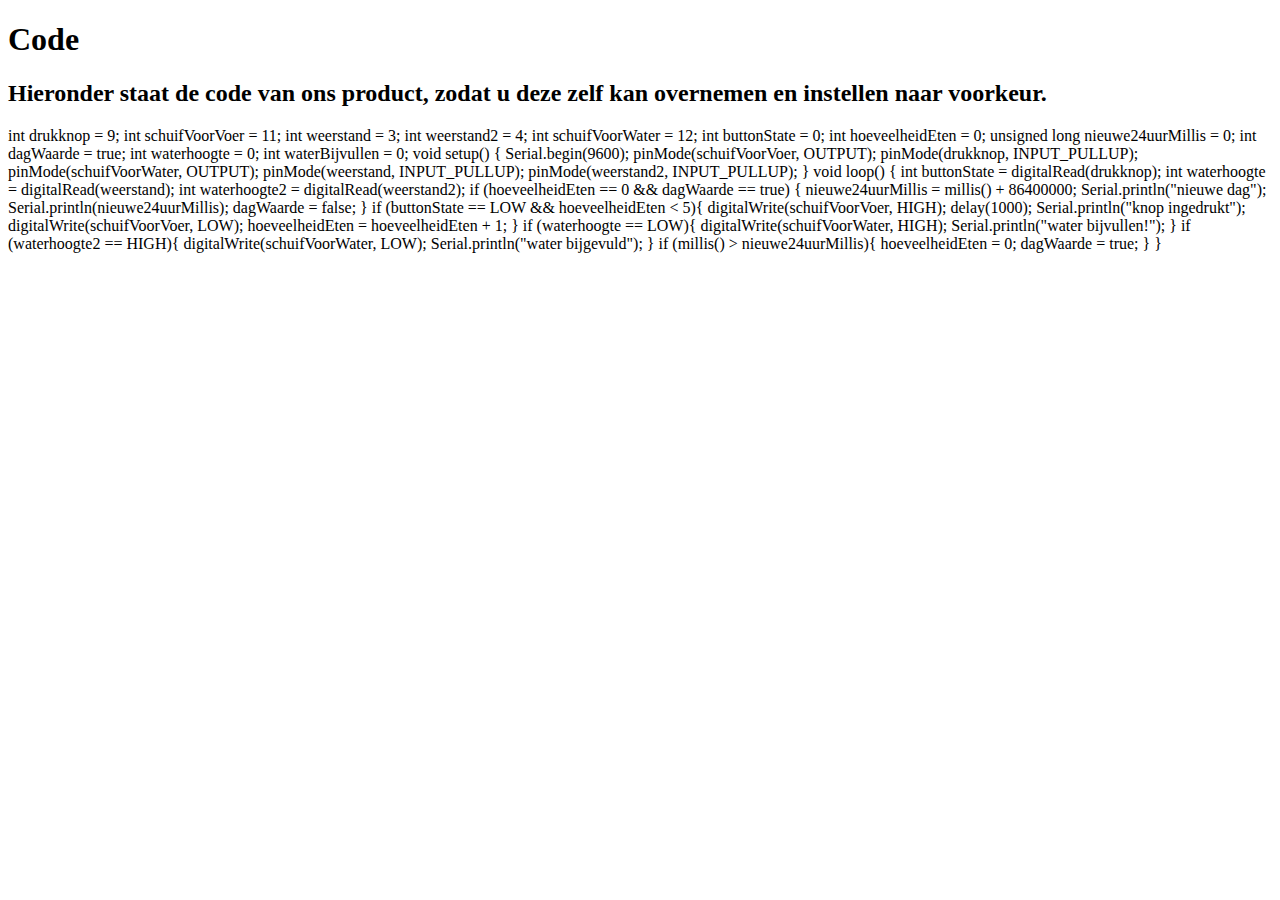
==== Code.html @ 53faa2d5 "Code.html aangemaakt" ====
<!DOCTYPE html>
<html>
<body>

<H1>Code</H1>

<H2>Hieronder staat de code van ons product, zodat u deze zelf kan overnemen en instellen naar voorkeur.</H2>

<p>int drukknop = 9;
int schuifVoorVoer = 11;

int weerstand = 3;
int weerstand2 = 4;
int schuifVoorWater = 12;

int buttonState = 0;
int hoeveelheidEten = 0;

unsigned long nieuwe24uurMillis = 0;
int dagWaarde = true;

int waterhoogte = 0;
int waterBijvullen = 0;

void setup() {

  Serial.begin(9600);
  pinMode(schuifVoorVoer, OUTPUT);
  pinMode(drukknop, INPUT_PULLUP);
  
  pinMode(schuifVoorWater, OUTPUT);
  pinMode(weerstand, INPUT_PULLUP);
  pinMode(weerstand2, INPUT_PULLUP);

}

void loop() {
  
  int buttonState = digitalRead(drukknop);
  int waterhoogte = digitalRead(weerstand);
  int waterhoogte2 = digitalRead(weerstand2);
    
  if (hoeveelheidEten == 0 && dagWaarde == true) {
    
    nieuwe24uurMillis = millis() + 86400000;
    Serial.println("nieuwe dag");
    Serial.println(nieuwe24uurMillis);
    dagWaarde = false;
    
  }
  
  if (buttonState == LOW && hoeveelheidEten < 5){
     
    digitalWrite(schuifVoorVoer, HIGH);
    delay(1000);
    Serial.println("knop ingedrukt");
    digitalWrite(schuifVoorVoer, LOW);
    hoeveelheidEten = hoeveelheidEten + 1;
    
  }

  if (waterhoogte == LOW){         
  
    digitalWrite(schuifVoorWater, HIGH);  
    Serial.println("water bijvullen!");
  
  } 

  if (waterhoogte2 == HIGH){

    digitalWrite(schuifVoorWater, LOW);
    Serial.println("water bijgevuld");
  
  }
 
  if (millis() > nieuwe24uurMillis){
    
    hoeveelheidEten = 0;
    dagWaarde = true;
  
  }
}
</p>
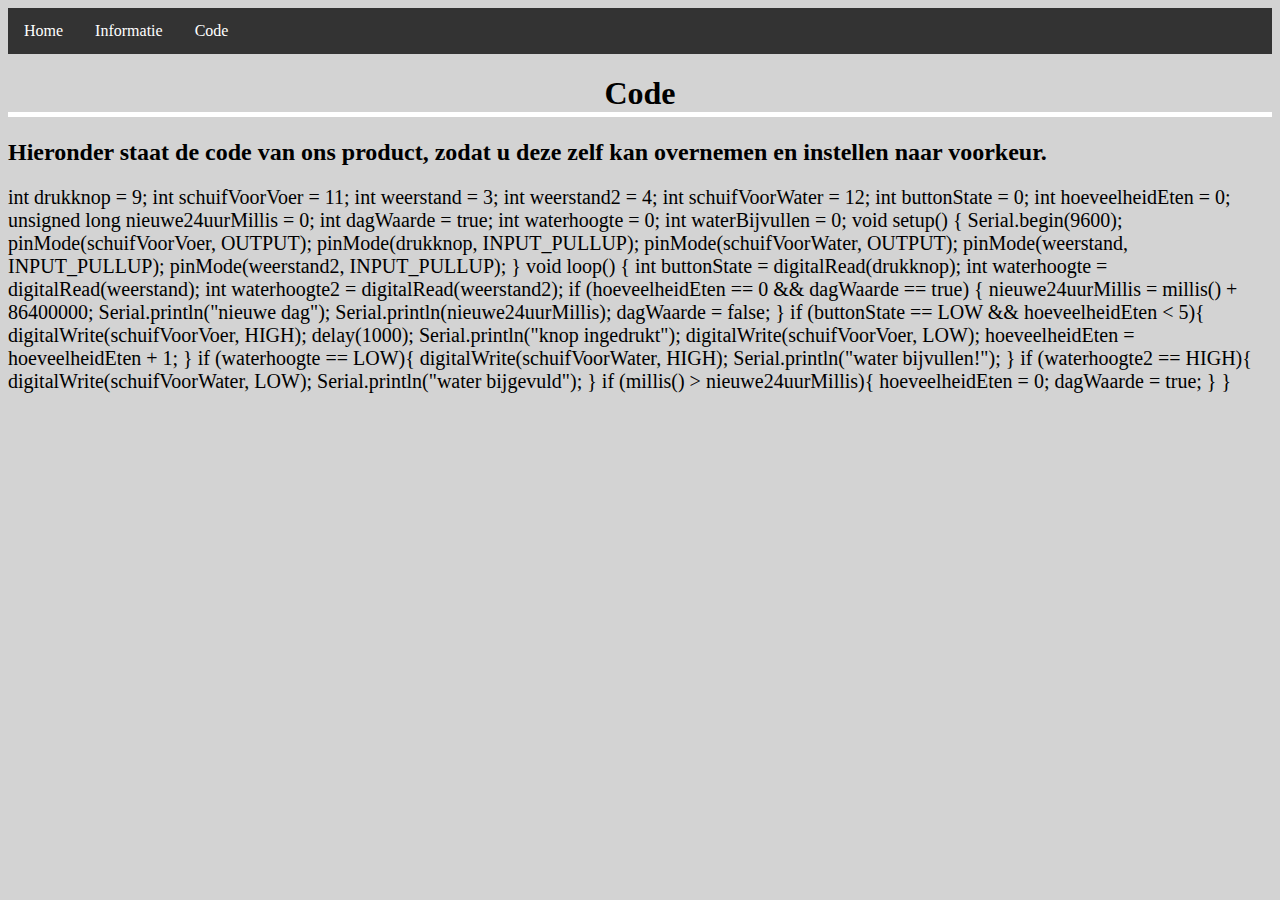
==== commit e96f2018: "code 1.0 grappenmakers van githonden" ====
--- a/Code.html
+++ b/Code.html
@@ -1,7 +1,13 @@
 <!DOCTYPE html>
 <html>
 <body>
+<link rel="stylesheet" href="Code.css">
+     <ul>
+  <li><a href="Index.html">Home</a></li>
+  <li><a href="informatie.html">Informatie</a></li>
+  <li><a href="Code.html">Code</a></li>
 
+</ul>  
 <H1>Code</H1>
 
 <H2>Hieronder staat de code van ons product, zodat u deze zelf kan overnemen en instellen naar voorkeur.</H2>
@@ -80,4 +86,7 @@
   
   }
 }
-</p>+</p>
+
+</body>
+</html>--- a/Code.css
+++ b/Code.css
@@ -0,0 +1,39 @@
+body {
+    background-color: lightgray;
+}
+
+h1 {
+    color: black;
+    text-align: center;
+    border-bottom-color: white;
+    border-bottom-style: solid;
+    border-bottom-width: thick;
+}
+
+p {  
+    font-family: 'Times New Roman', Times, serif;
+    font-size: 20px;
+}
+ul {
+  list-style-type: none;
+  margin: 0;
+  padding: 0;
+  overflow: hidden;
+  background-color: #333;
+}
+
+li {
+  float: left;
+}
+
+li a {
+  display: block;
+  color: white;
+  text-align: center;
+  padding: 14px 16px;
+  text-decoration: none;
+}
+
+li a:hover {
+  background-color: #111;
+}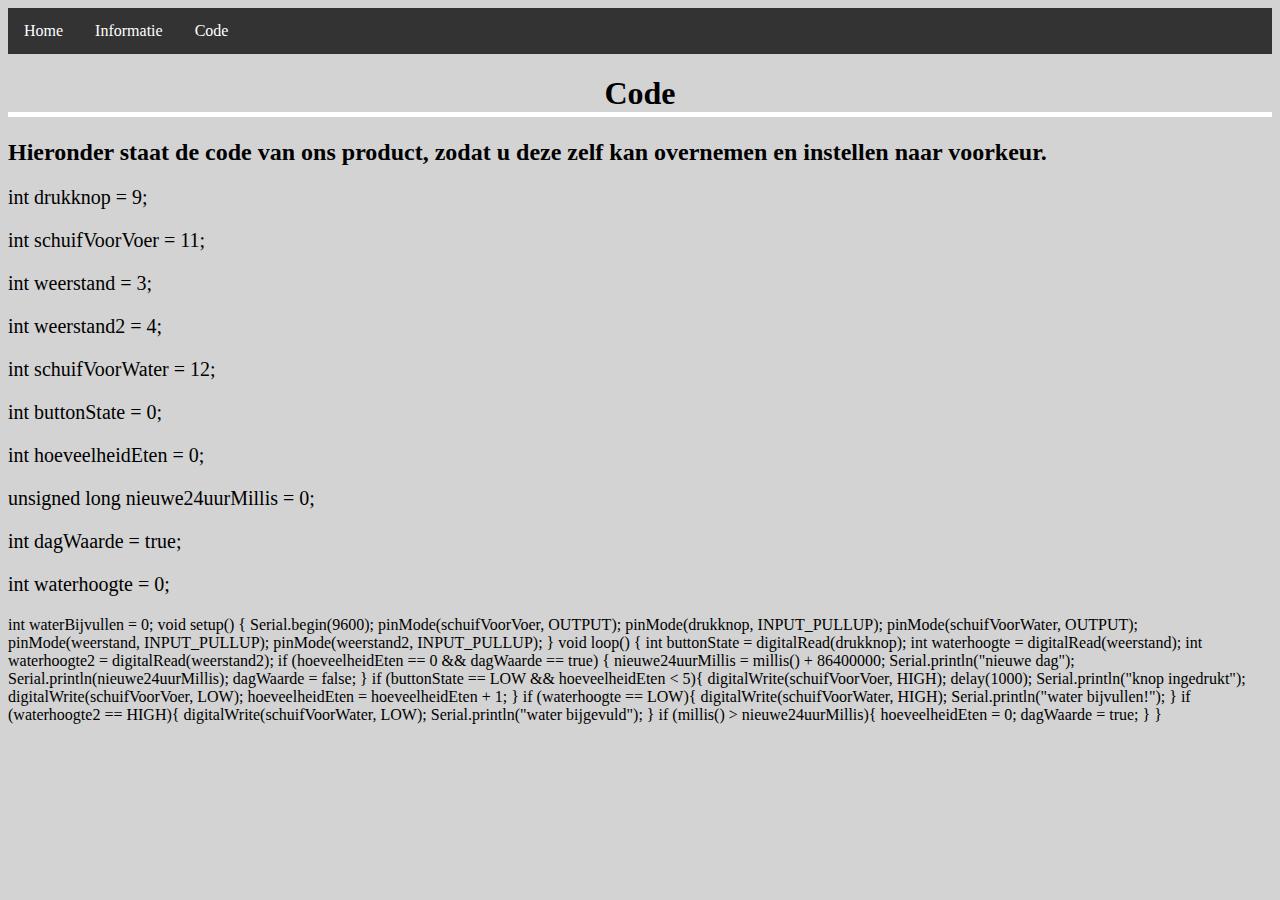
==== commit c956b317: "joden P's" ====
--- a/Code.html
+++ b/Code.html
@@ -12,20 +12,20 @@
 
 <H2>Hieronder staat de code van ons product, zodat u deze zelf kan overnemen en instellen naar voorkeur.</H2>
 
-<p>int drukknop = 9;
-int schuifVoorVoer = 11;
+<p>int drukknop = 9;</p>
+<p>int schuifVoorVoer = 11;</p>
 
-int weerstand = 3;
-int weerstand2 = 4;
-int schuifVoorWater = 12;
+<p>int weerstand = 3;</p>
+<p>int weerstand2 = 4;</p>
+<p>int schuifVoorWater = 12;
 
-int buttonState = 0;
-int hoeveelheidEten = 0;
+<p>int buttonState = 0;</p>
+<p>int hoeveelheidEten = 0;</p>
 
-unsigned long nieuwe24uurMillis = 0;
-int dagWaarde = true;
+<p>unsigned long nieuwe24uurMillis = 0;</p>
+<p>int dagWaarde = true;</p>
 
-int waterhoogte = 0;
+<p>int waterhoogte = 0;</p>
 int waterBijvullen = 0;
 
 void setup() {
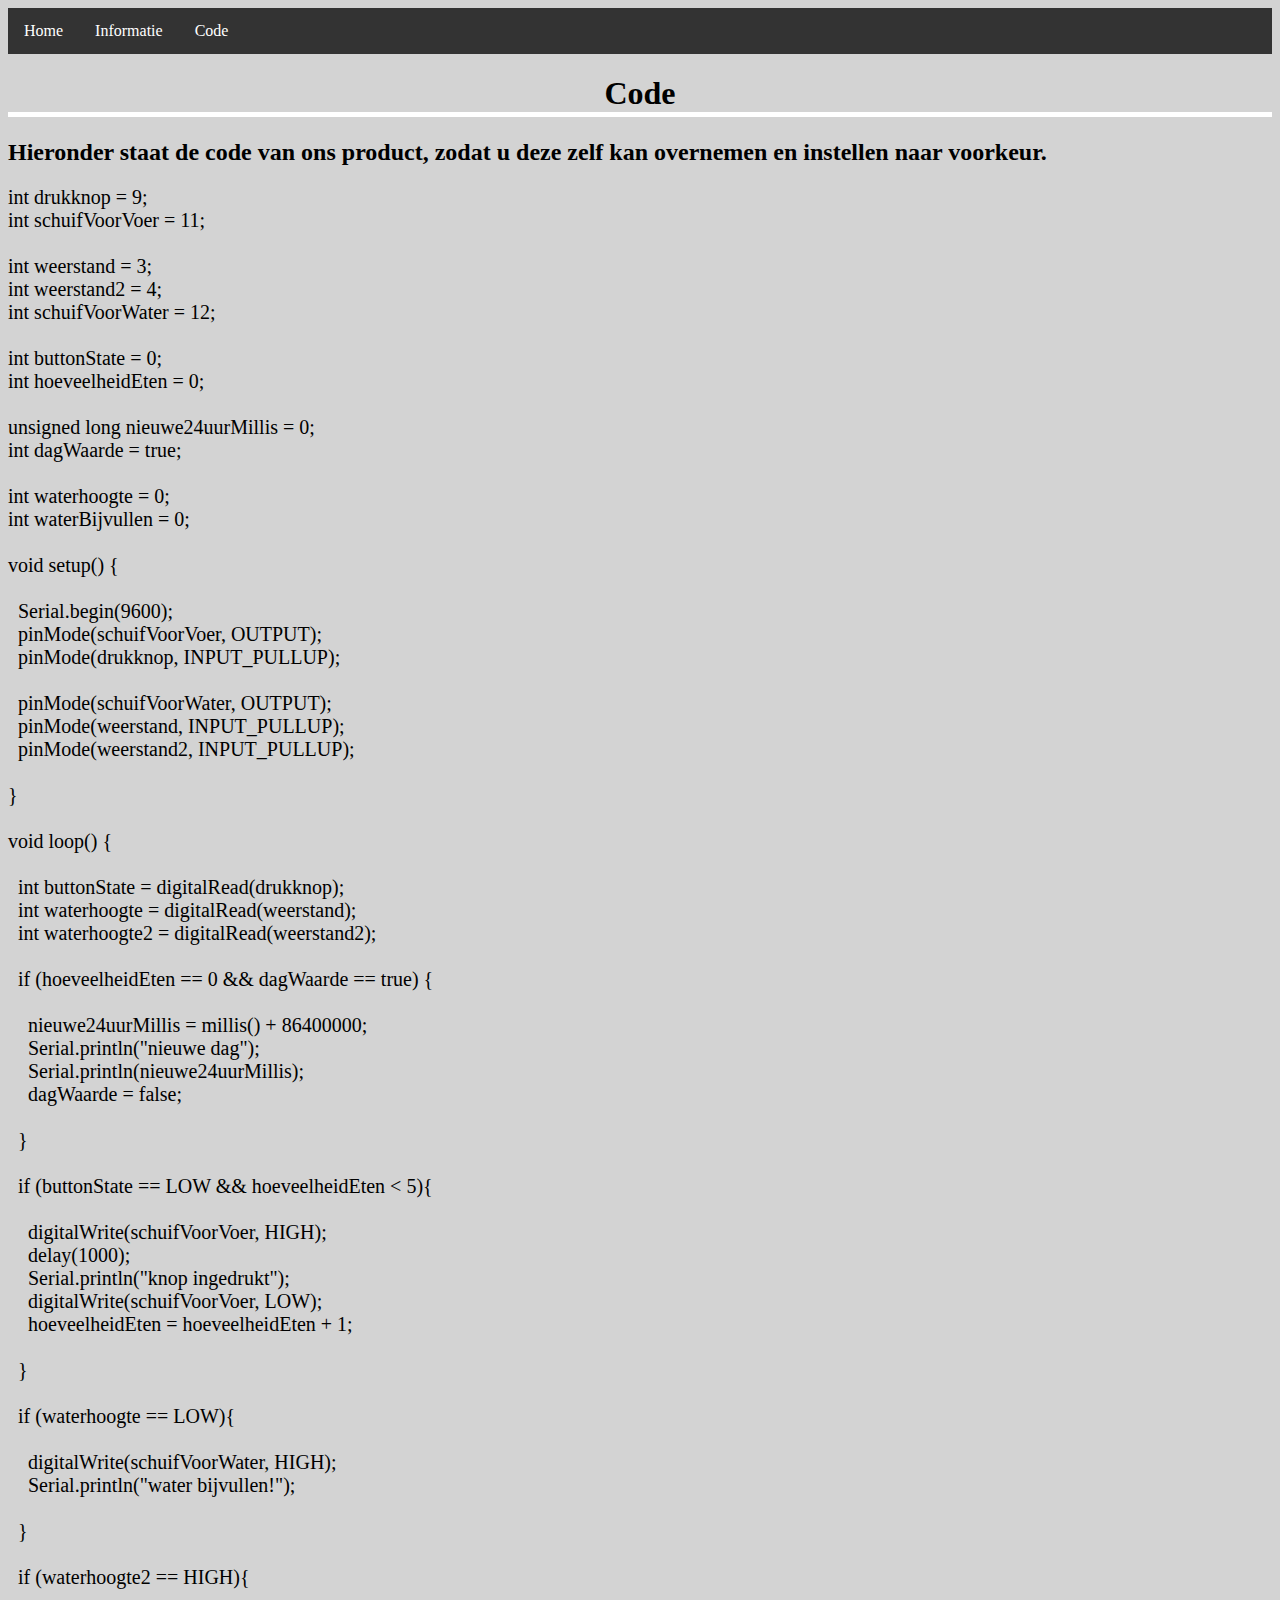
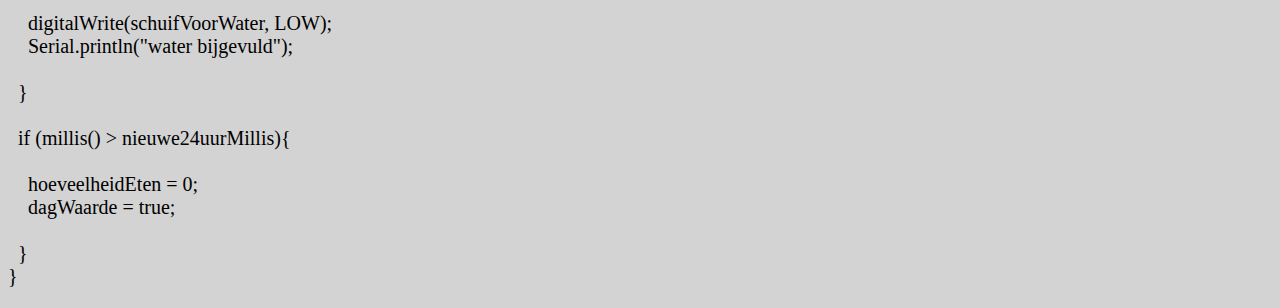
==== commit d6607bf5: "testt" ====
--- a/Code.html
+++ b/Code.html
@@ -12,20 +12,20 @@
 
 <H2>Hieronder staat de code van ons product, zodat u deze zelf kan overnemen en instellen naar voorkeur.</H2>
 
-<p>int drukknop = 9;</p>
-<p>int schuifVoorVoer = 11;</p>
+<pre>int drukknop = 9;
+int schuifVoorVoer = 11;
 
-<p>int weerstand = 3;</p>
-<p>int weerstand2 = 4;</p>
-<p>int schuifVoorWater = 12;
+int weerstand = 3;
+int weerstand2 = 4;
+int schuifVoorWater = 12;
 
-<p>int buttonState = 0;</p>
-<p>int hoeveelheidEten = 0;</p>
+int buttonState = 0;
+int hoeveelheidEten = 0;
 
-<p>unsigned long nieuwe24uurMillis = 0;</p>
-<p>int dagWaarde = true;</p>
+unsigned long nieuwe24uurMillis = 0;
+int dagWaarde = true;
 
-<p>int waterhoogte = 0;</p>
+int waterhoogte = 0;
 int waterBijvullen = 0;
 
 void setup() {
@@ -86,7 +86,7 @@
   
   }
 }
-</p>
+</pre>
 
 </body>
 </html>--- a/Code.css
+++ b/Code.css
@@ -10,7 +10,7 @@
     border-bottom-width: thick;
 }
 
-p {  
+pre {  
     font-family: 'Times New Roman', Times, serif;
     font-size: 20px;
 }
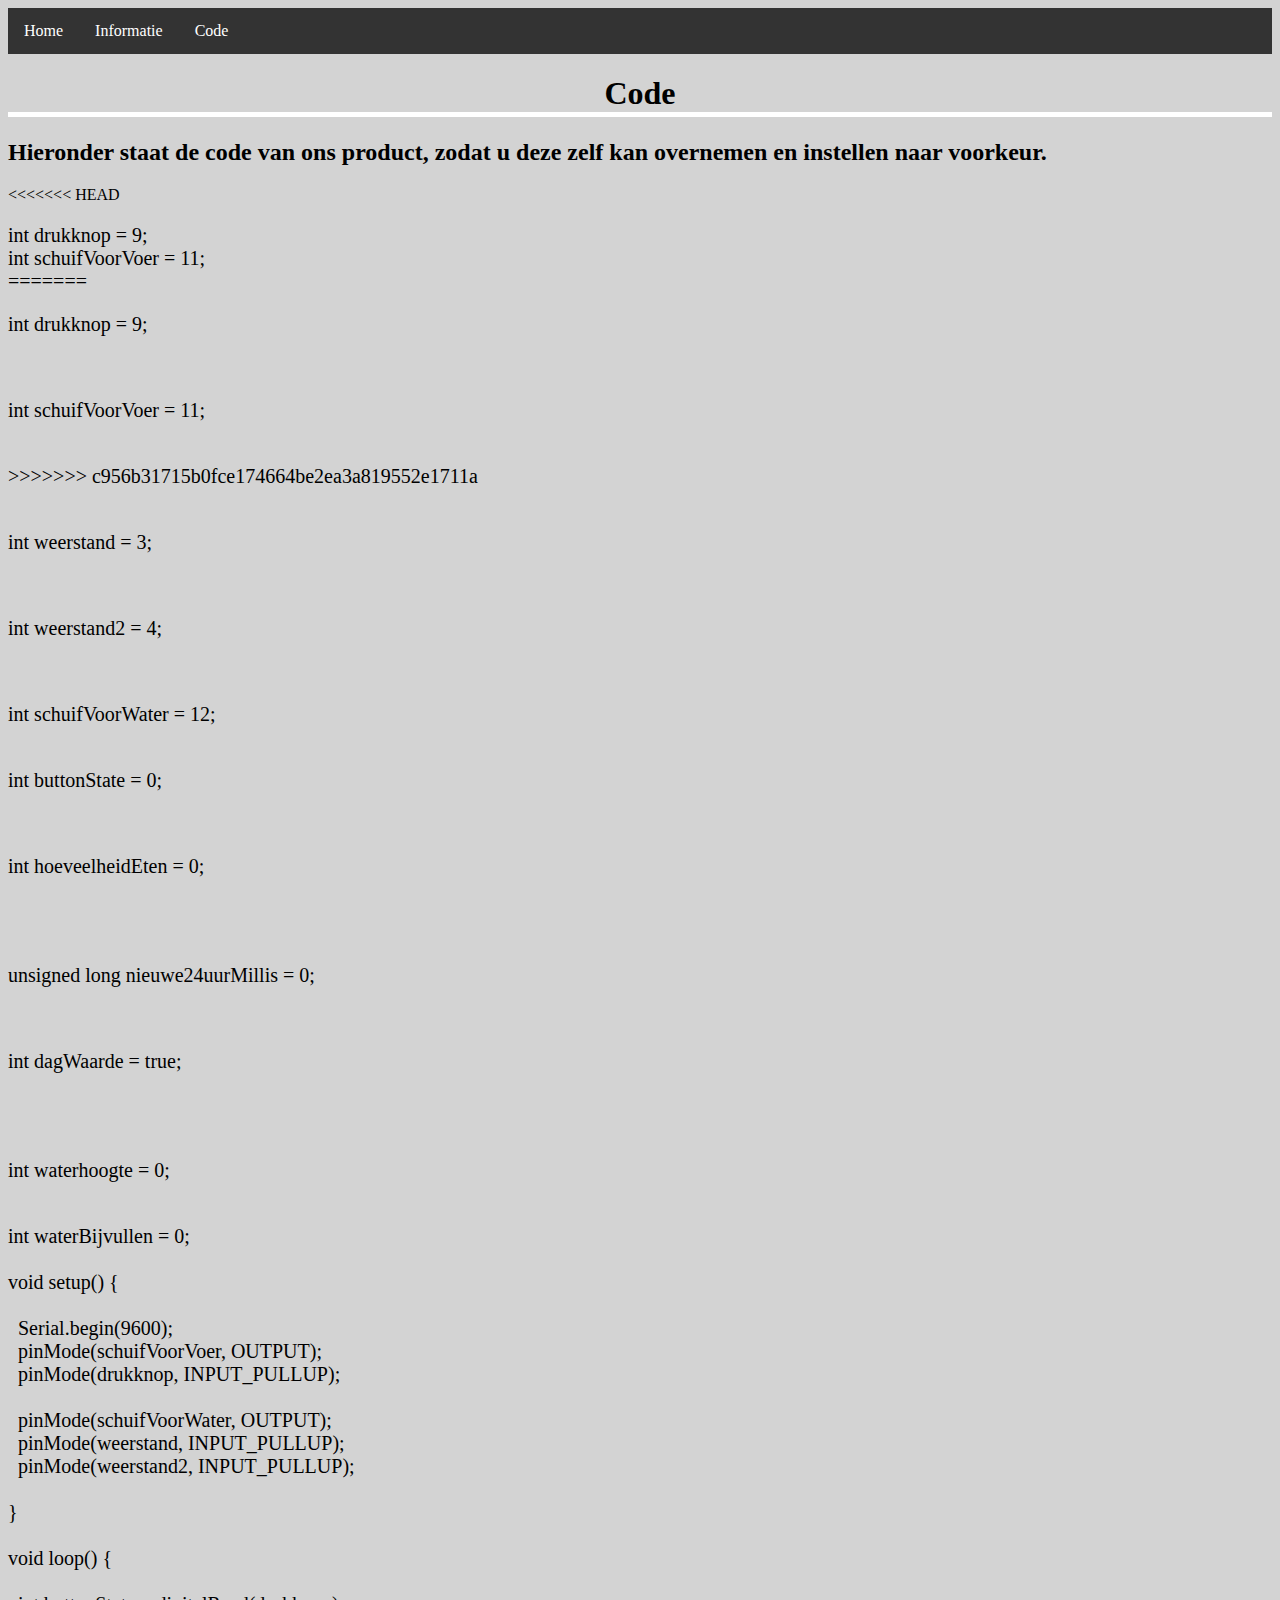
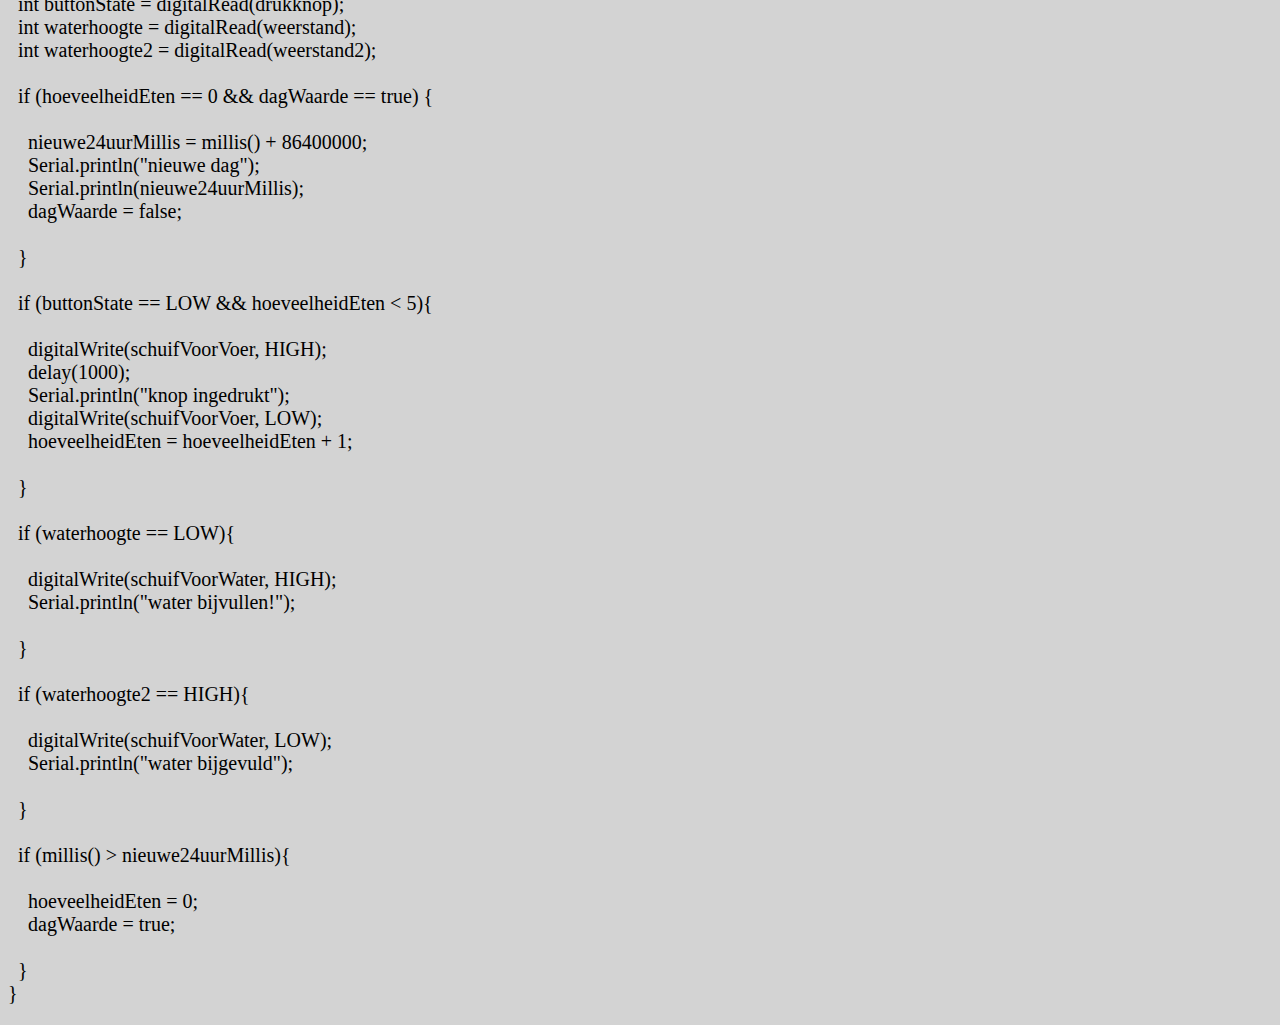
==== commit 00f10b98: "dit" ====
--- a/Code.html
+++ b/Code.html
@@ -12,20 +12,25 @@
 
 <H2>Hieronder staat de code van ons product, zodat u deze zelf kan overnemen en instellen naar voorkeur.</H2>
 
+<<<<<<< HEAD
 <pre>int drukknop = 9;
 int schuifVoorVoer = 11;
+=======
+<p>int drukknop = 9;</p>
+<p>int schuifVoorVoer = 11;</p>
+>>>>>>> c956b31715b0fce174664be2ea3a819552e1711a
 
-int weerstand = 3;
-int weerstand2 = 4;
-int schuifVoorWater = 12;
+<p>int weerstand = 3;</p>
+<p>int weerstand2 = 4;</p>
+<p>int schuifVoorWater = 12;
 
-int buttonState = 0;
-int hoeveelheidEten = 0;
+<p>int buttonState = 0;</p>
+<p>int hoeveelheidEten = 0;</p>
 
-unsigned long nieuwe24uurMillis = 0;
-int dagWaarde = true;
+<p>unsigned long nieuwe24uurMillis = 0;</p>
+<p>int dagWaarde = true;</p>
 
-int waterhoogte = 0;
+<p>int waterhoogte = 0;</p>
 int waterBijvullen = 0;
 
 void setup() {
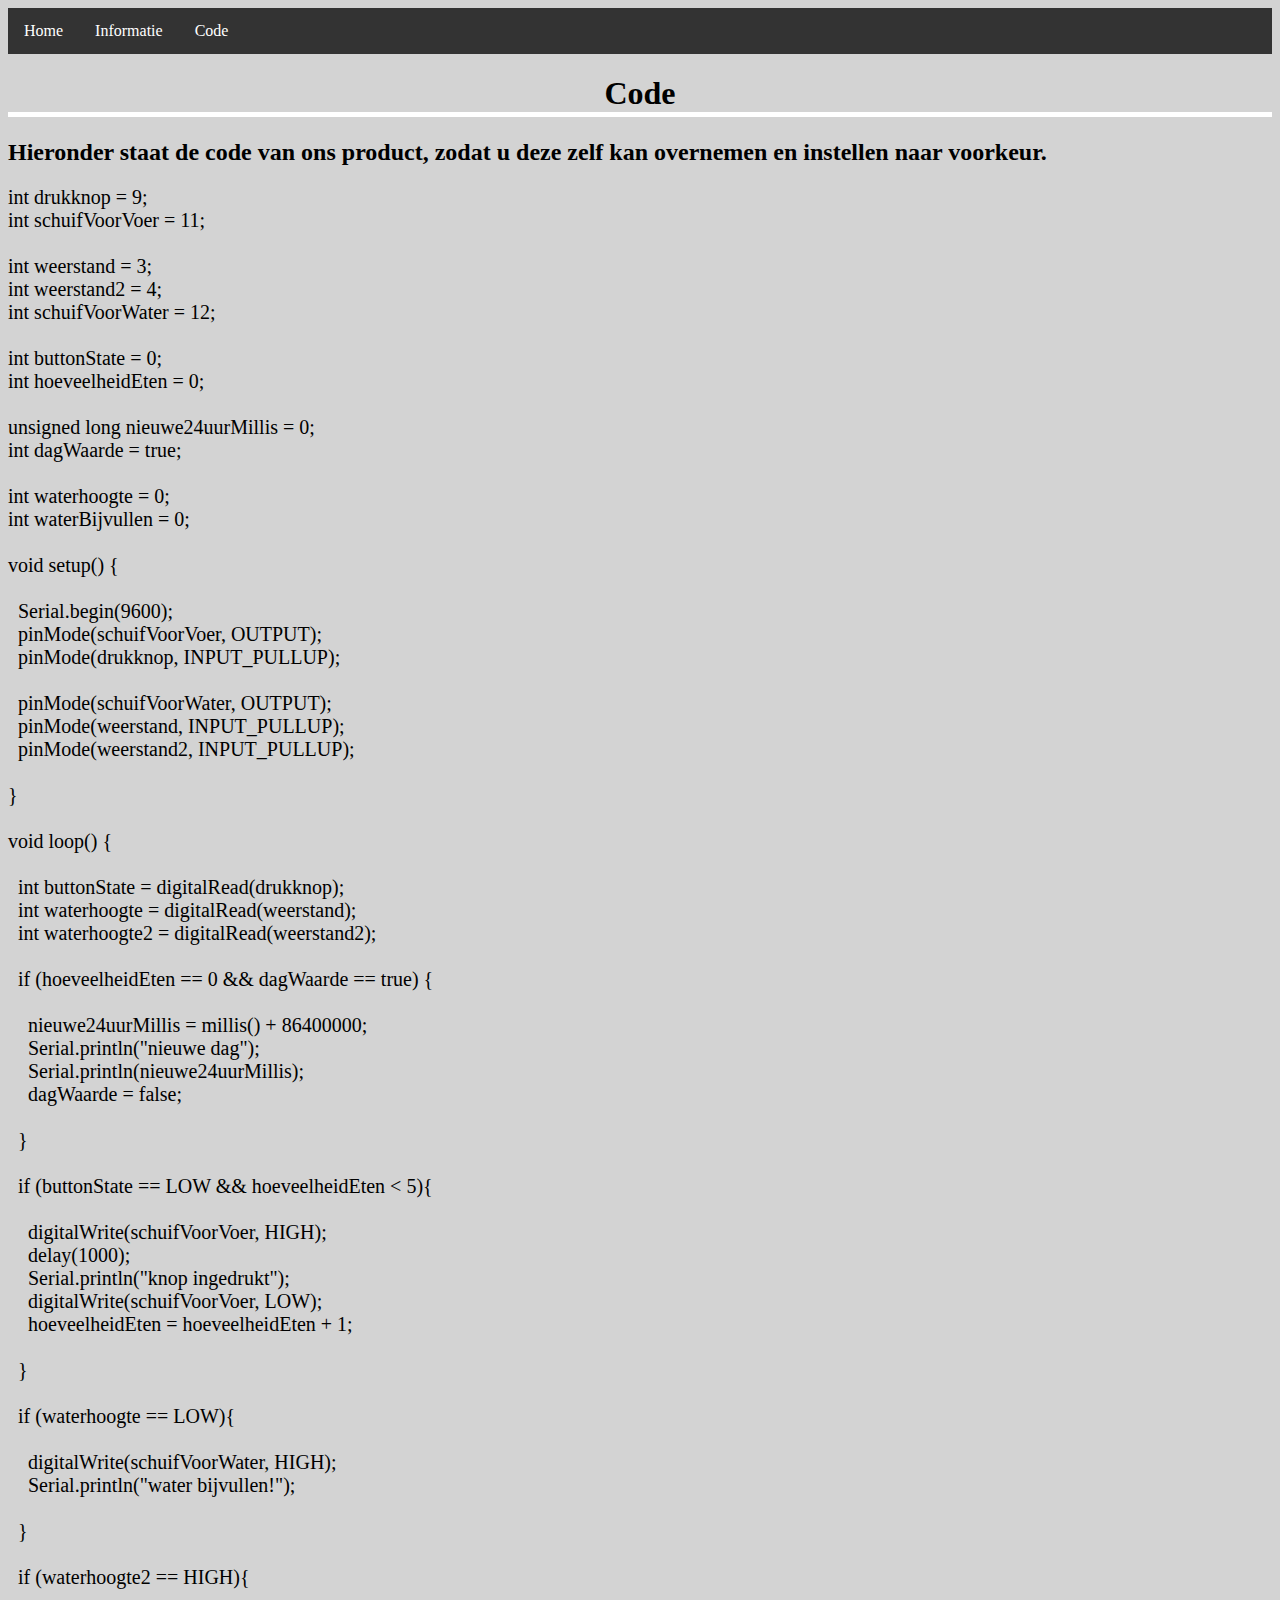
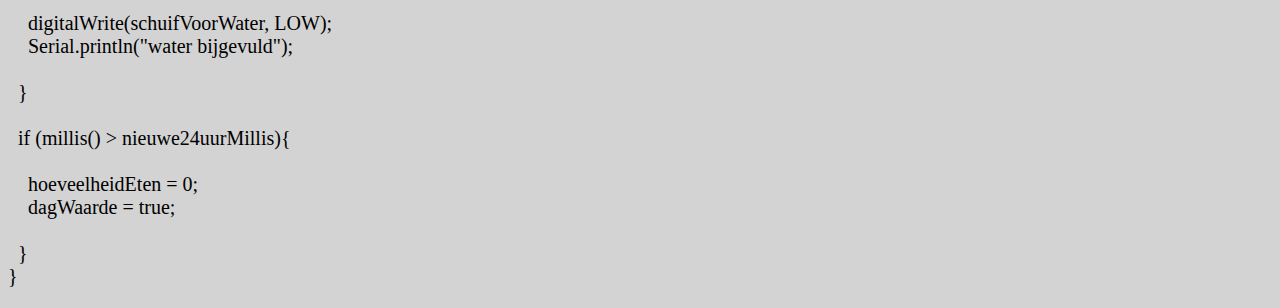
==== commit ec2c638a: "net" ====
--- a/Code.html
+++ b/Code.html
@@ -12,25 +12,20 @@
 
 <H2>Hieronder staat de code van ons product, zodat u deze zelf kan overnemen en instellen naar voorkeur.</H2>
 
-<<<<<<< HEAD
 <pre>int drukknop = 9;
 int schuifVoorVoer = 11;
-=======
-<p>int drukknop = 9;</p>
-<p>int schuifVoorVoer = 11;</p>
->>>>>>> c956b31715b0fce174664be2ea3a819552e1711a
 
-<p>int weerstand = 3;</p>
-<p>int weerstand2 = 4;</p>
-<p>int schuifVoorWater = 12;
+int weerstand = 3;
+int weerstand2 = 4;
+int schuifVoorWater = 12;
 
-<p>int buttonState = 0;</p>
-<p>int hoeveelheidEten = 0;</p>
+int buttonState = 0;
+int hoeveelheidEten = 0;
 
-<p>unsigned long nieuwe24uurMillis = 0;</p>
-<p>int dagWaarde = true;</p>
+unsigned long nieuwe24uurMillis = 0;
+int dagWaarde = true;
 
-<p>int waterhoogte = 0;</p>
+int waterhoogte = 0;
 int waterBijvullen = 0;
 
 void setup() {
